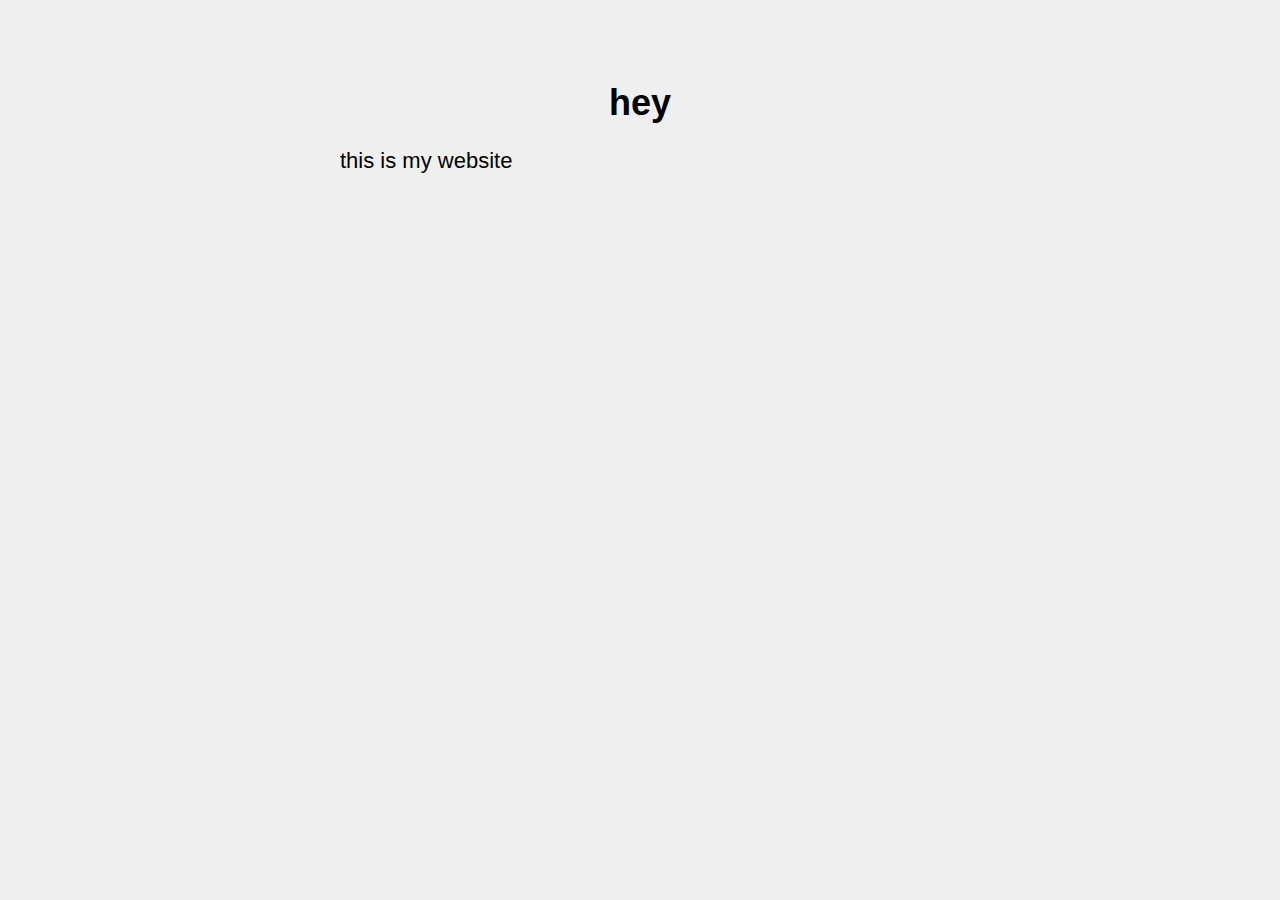
==== index.html @ b63f7a5e "Second" ====
<!DOCTYPE html>
<html>
<head>
	<title>Panda's Site</title>
	<link rel="stylesheet" type="text/css" href="style.css">
</head>
<body>
<div id="container">
	<h1>hey</h1>
	<p>this is my website</p>
</div>
</body>
</html>
---- style.css ----
body {
	background-color: #efefef;
	font-family: sans-serif;
	color: 111111;
}

#container {
	margin: 0 auto;
	width: 600px;
	padding-top: 50px;
}

h1 {
	text-align: center;
	font-size: 36px;
}

p {
	font-size: 22px;
}
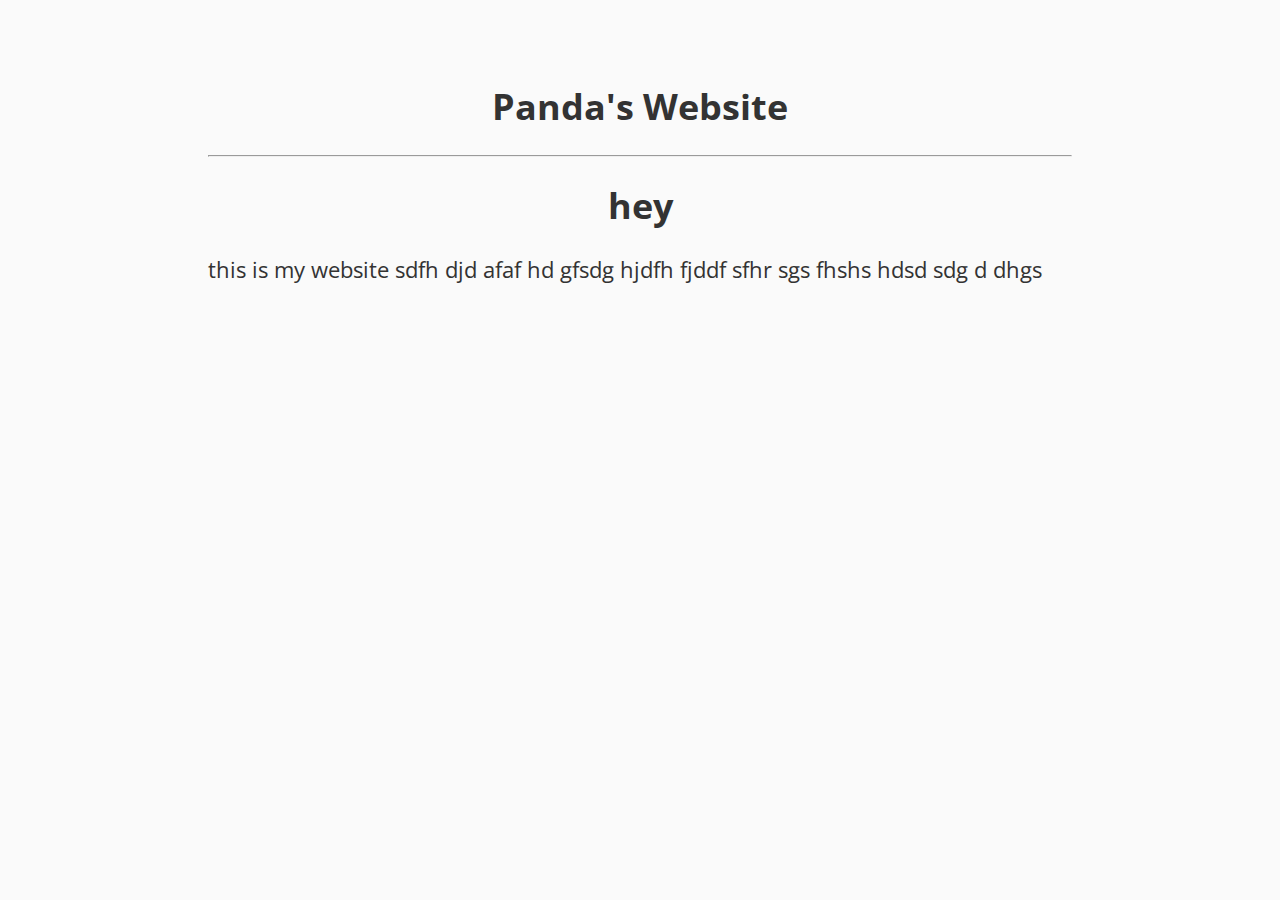
==== commit 35272901: "fourth" ====
--- a/index.html
+++ b/index.html
@@ -6,8 +6,10 @@
 </head>
 <body>
 <div id="container">
+	<h1 id="title">Panda's Website</h1>
+	<hr>
 	<h1>hey</h1>
-	<p>this is my website</p>
+	<p>this is my website sdfh djd afaf hd gfsdg hjdfh fjddf sfhr sgs fhshs hdsd sdg d dhgs</p>
 </div>
 </body>
 </html>--- a/style.css
+++ b/style.css
@@ -1,12 +1,15 @@
+@import url(https://fonts.googleapis.com/css?family=Open+Sans);html {
+    background-color: #fafafa
+}
+
 body {
-	background-color: #efefef;
-	font-family: sans-serif;
-	color: 111111;
+    font-family: Open Sans,Arial;
+	color: #333333;
 }
 
 #container {
 	margin: 0 auto;
-	width: 600px;
+	width: 864px;
 	padding-top: 50px;
 }
 
@@ -16,5 +19,84 @@
 }
 
 p {
+	text-align: justify;
 	font-size: 22px;
+}
+
+
+
+
+
+
+html.contrast body {
+    color: #151515
+}
+
+html.contrast blockquote {
+    color: #11151a
+}
+
+html.contrast blockquote:before {
+    color: #262626
+}
+
+html.contrast a {
+    color: #0051c9
+}
+
+html.contrast a:visited {
+    color: #7d013e
+}
+
+html.contrast span.wr {
+    color: #800
+}
+
+html.contrast span.mfw {
+    color: #117e69
+}
+
+html.inverted {
+    background-color: #050505
+}
+
+html.inverted body {
+    color: #aaa
+}
+
+html.inverted div#invmode {
+    color: #fff;
+    background-color: #000
+}
+
+html.inverted blockquote {
+    color: #dad0c7
+}
+
+html.inverted blockquote:before {
+    color: #bfbfbf
+}
+
+html.inverted a {
+    color: #07a
+}
+
+html.inverted a:visited {
+    color: #ac5a82
+}
+
+html.inverted span.wr {
+    color: #c0392b
+}
+
+html.inverted span.mfw {
+    color: #19b496
+}
+
+a {
+    color: #07a
+}
+
+a:visited {
+    color: #941352
 }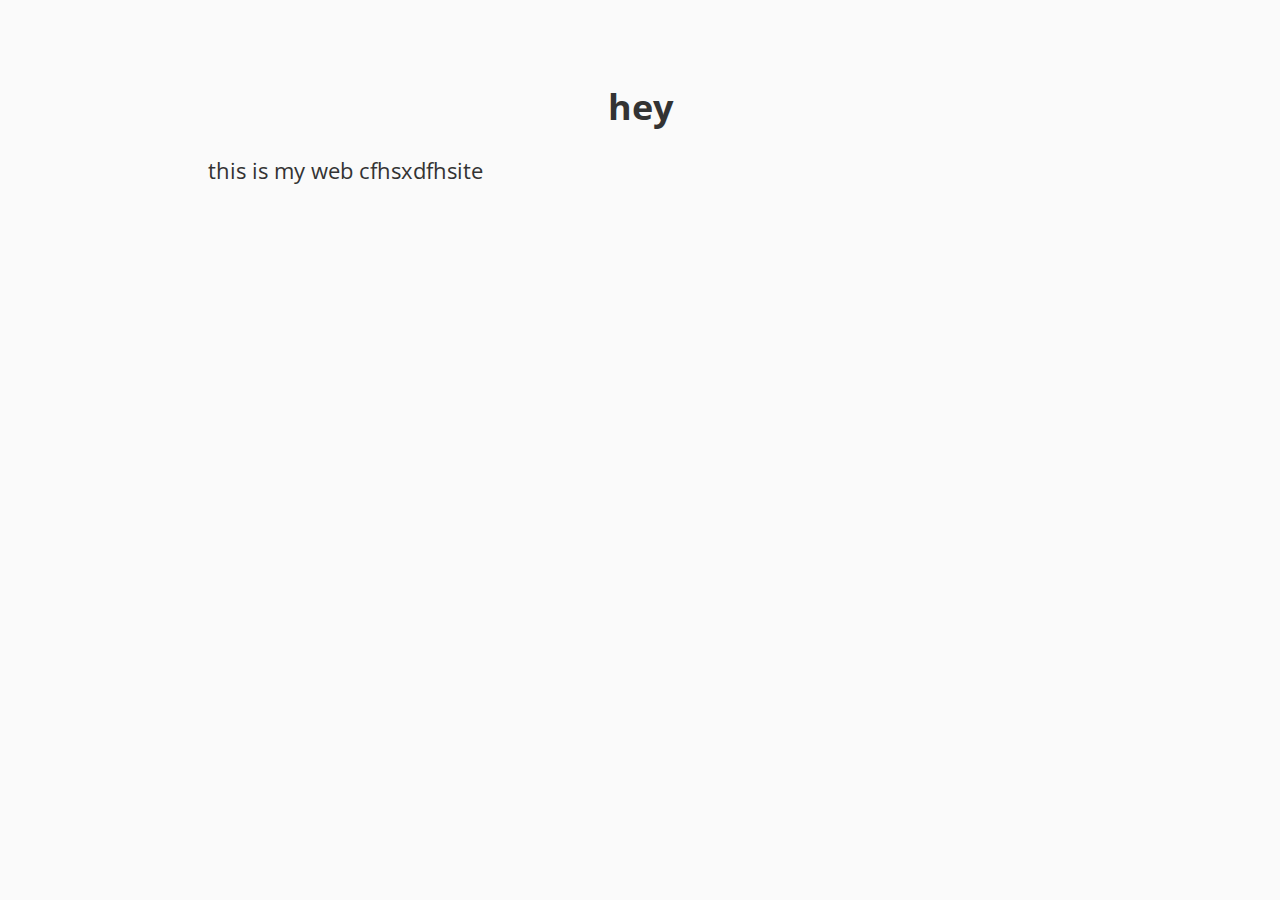
==== commit d72ec9bb: "Update index.html" ====
--- a/index.html
+++ b/index.html
@@ -6,10 +6,8 @@
 </head>
 <body>
 <div id="container">
-	<h1 id="title">Panda's Website</h1>
-	<hr>
 	<h1>hey</h1>
-	<p>this is my website sdfh djd afaf hd gfsdg hjdfh fjddf sfhr sgs fhshs hdsd sdg d dhgs</p>
+	<p>this is my web cfhsxdfhsite</p>
 </div>
 </body>
-</html>+</html>
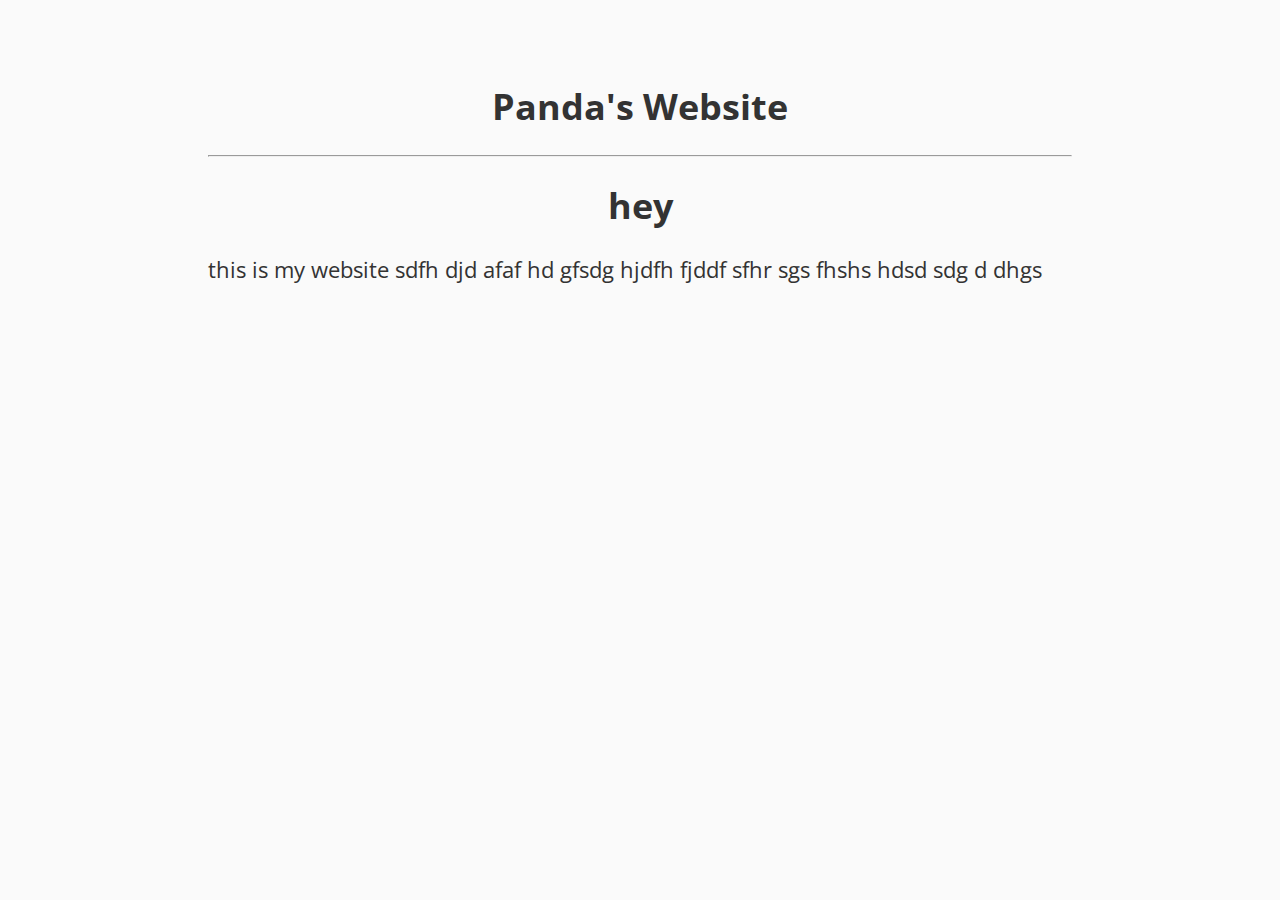
==== commit 273fdc0e: "Merge remote-tracking branch 'refs/remotes/origin/gh-pages'" ====
--- a/index.html
+++ b/index.html
@@ -6,8 +6,10 @@
 </head>
 <body>
 <div id="container">
+	<h1 id="title">Panda's Website</h1>
+	<hr>
 	<h1>hey</h1>
-	<p>this is my web cfhsxdfhsite</p>
+	<p>this is my website sdfh djd afaf hd gfsdg hjdfh fjddf sfhr sgs fhshs hdsd sdg d dhgs</p>
 </div>
 </body>
-</html>
+</html>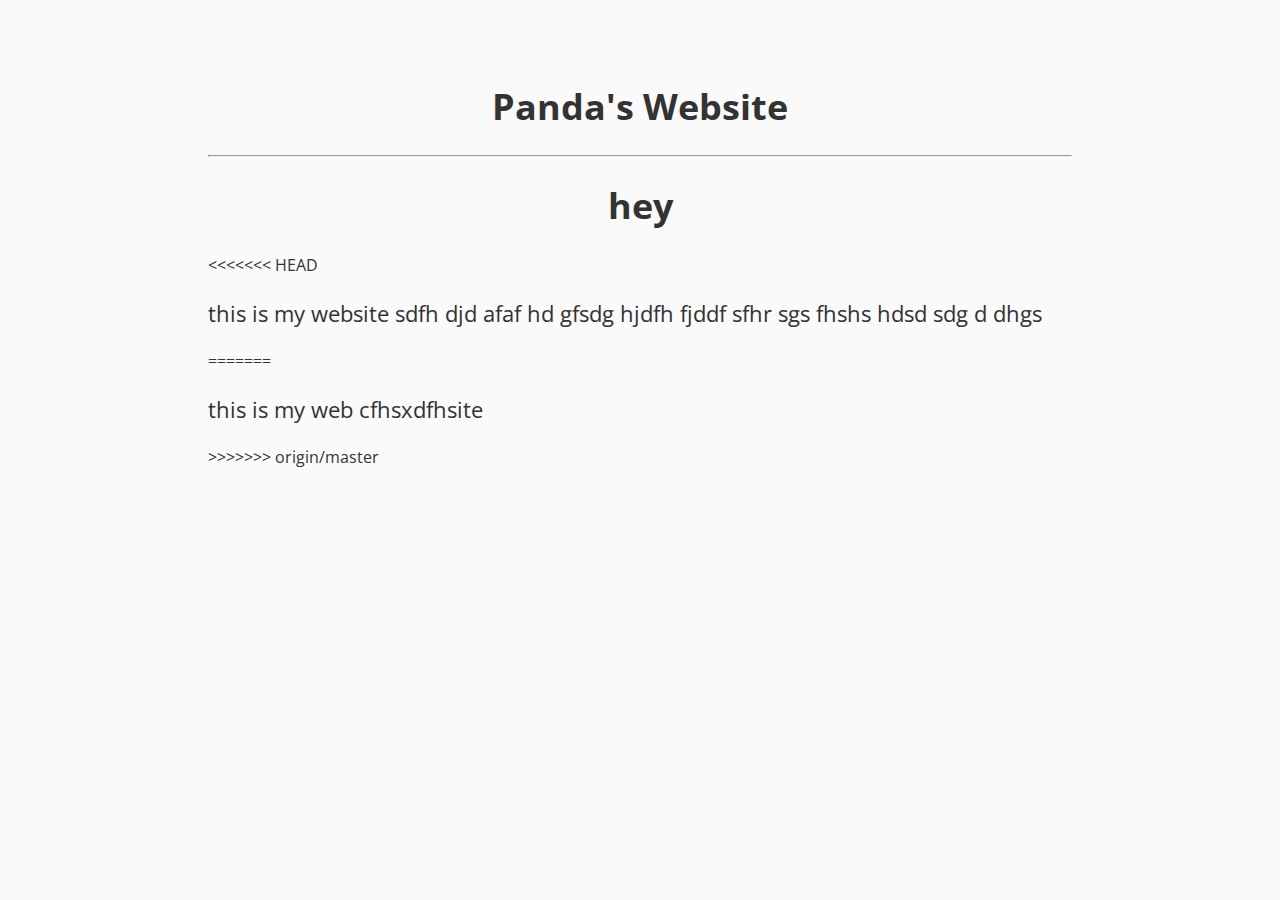
==== commit 715c9776: "Merge remote-tracking branch 'origin/master'" ====
--- a/index.html
+++ b/index.html
@@ -9,7 +9,11 @@
 	<h1 id="title">Panda's Website</h1>
 	<hr>
 	<h1>hey</h1>
+<<<<<<< HEAD
 	<p>this is my website sdfh djd afaf hd gfsdg hjdfh fjddf sfhr sgs fhshs hdsd sdg d dhgs</p>
+=======
+	<p>this is my web cfhsxdfhsite</p>
+>>>>>>> origin/master
 </div>
 </body>
-</html>+</html>
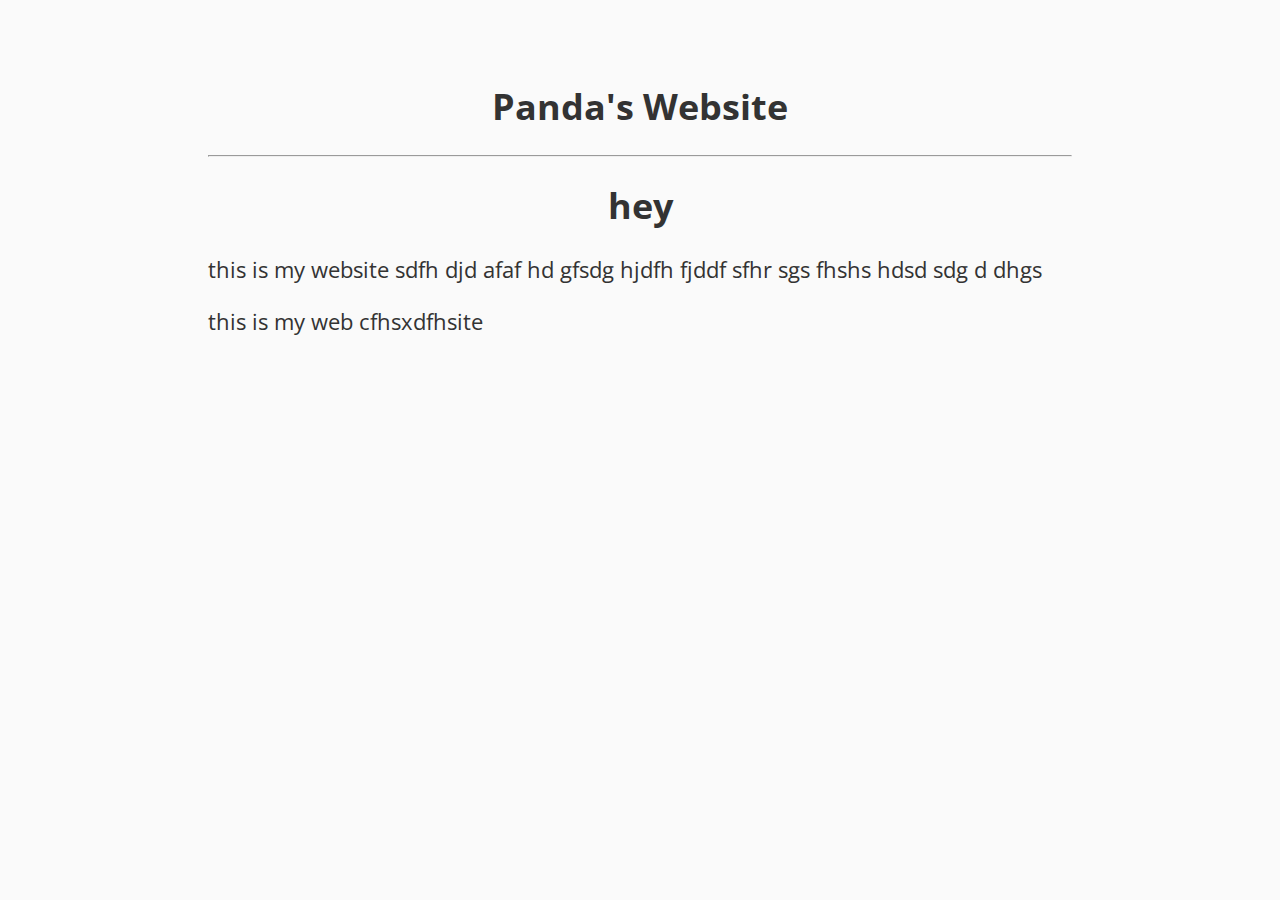
==== commit 63e8d2be: "fifth" ====
--- a/index.html
+++ b/index.html
@@ -9,11 +9,8 @@
 	<h1 id="title">Panda's Website</h1>
 	<hr>
 	<h1>hey</h1>
-<<<<<<< HEAD
 	<p>this is my website sdfh djd afaf hd gfsdg hjdfh fjddf sfhr sgs fhshs hdsd sdg d dhgs</p>
-=======
 	<p>this is my web cfhsxdfhsite</p>
->>>>>>> origin/master
 </div>
 </body>
 </html>
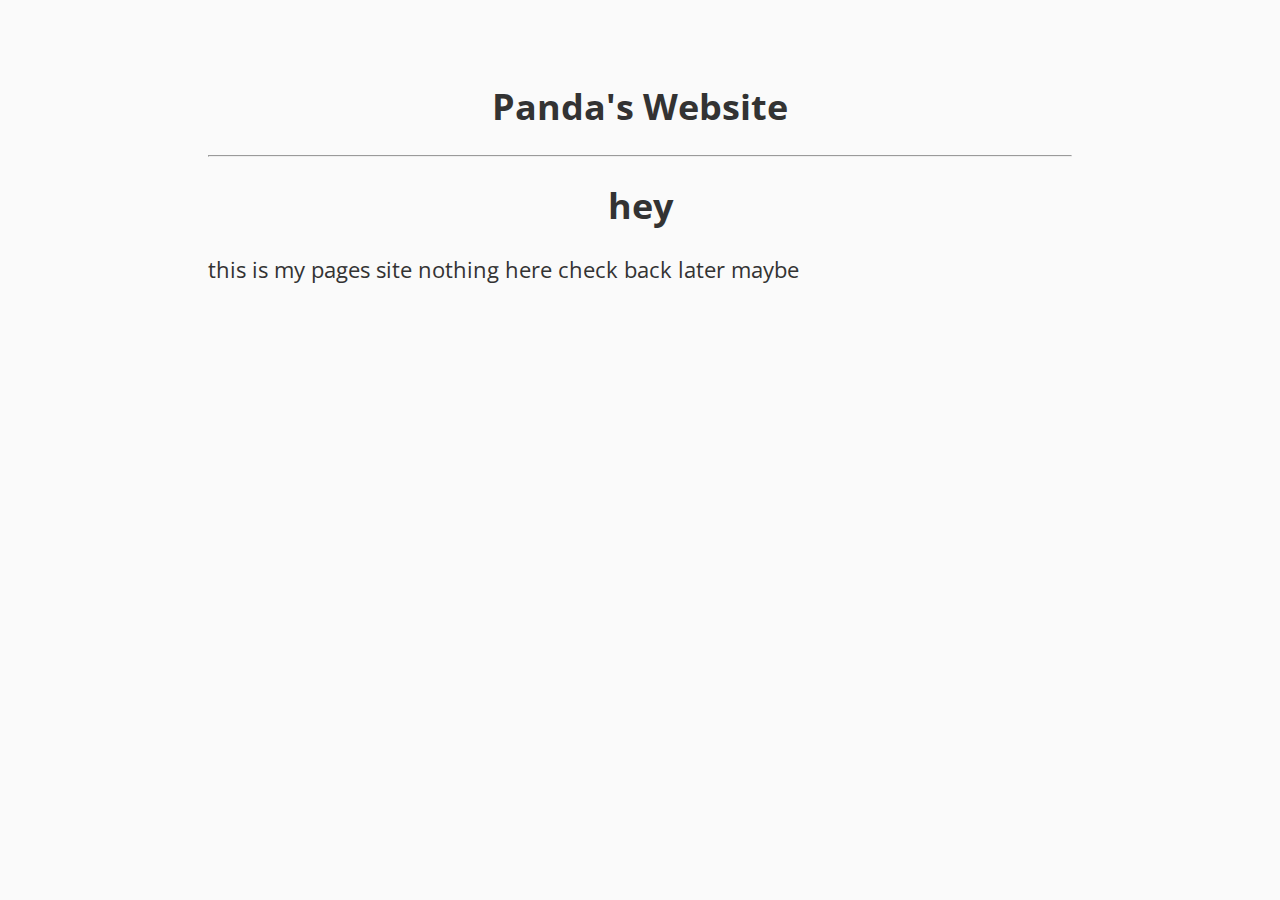
==== commit f67dd069: "sixth" ====
--- a/index.html
+++ b/index.html
@@ -9,8 +9,7 @@
 	<h1 id="title">Panda's Website</h1>
 	<hr>
 	<h1>hey</h1>
-	<p>this is my website sdfh djd afaf hd gfsdg hjdfh fjddf sfhr sgs fhshs hdsd sdg d dhgs</p>
-	<p>this is my web cfhsxdfhsite</p>
+	<p>this is my pages site nothing here check back later maybe</p>
 </div>
 </body>
 </html>
